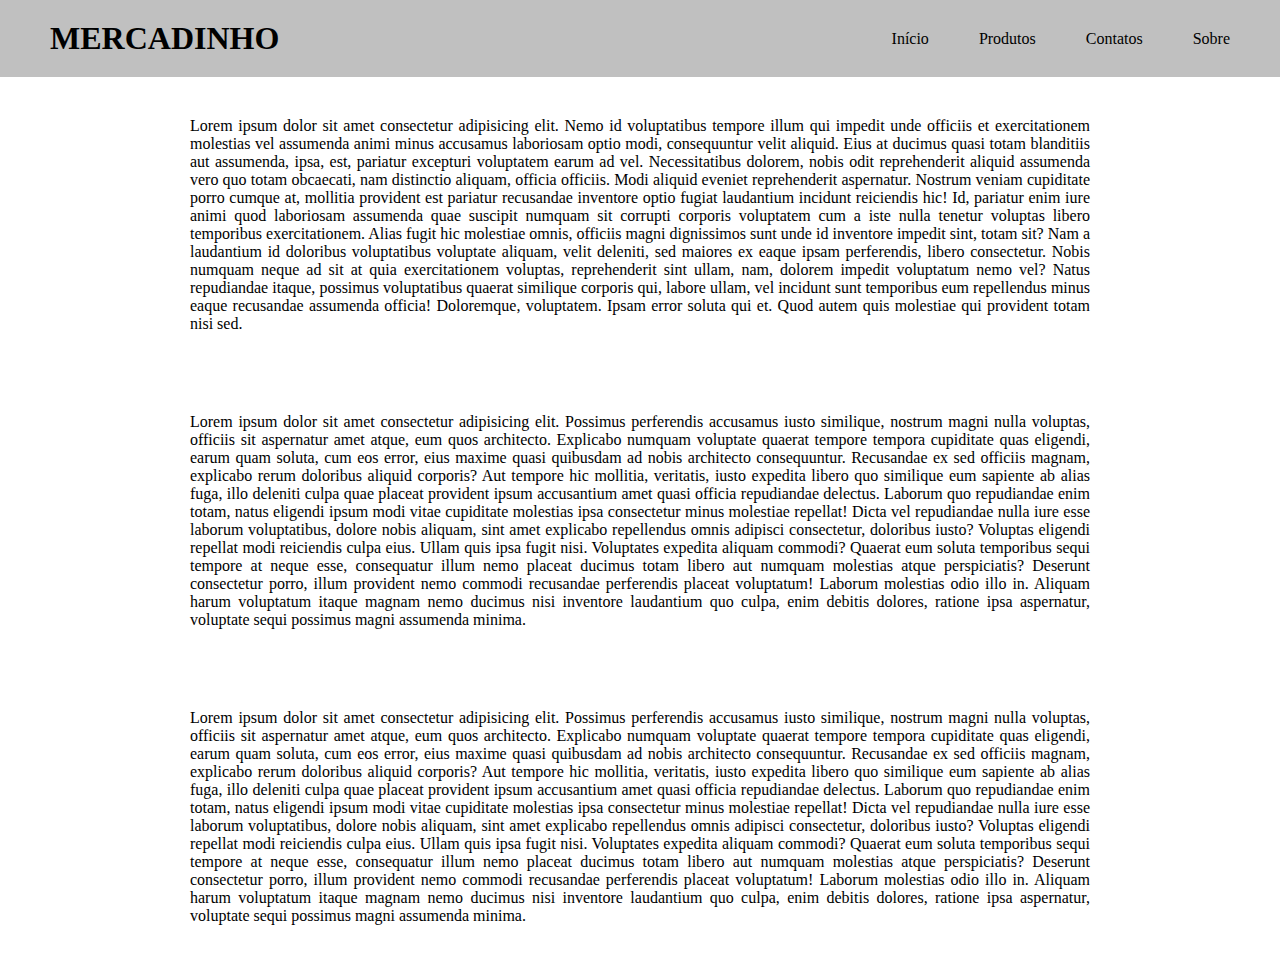
==== mercadinho/index.html @ de0a65a2 "projeto-mercadinhodb teste" ====
<!DOCTYPE html>
<html lang="en">
<head>
    <meta charset="UTF-8">
    <meta name="viewport" content="width=device-width, initial-scale=1.0">
    <link rel="shortcut icon" href="assets/img/favicon.ico" type="image/x-icon">
    <link rel="stylesheet" href="assets/css/style.css">
    <title>Mercadinho</title>
</head>
<body>

    <nav>
        <h1><a href="#">MERCADINHO</a></h1>
        <ul>
            <li><a href="#">Início</a></li>
            <li><a href="#">Produtos</a></li>
            <li><a href="#">Contatos</a></li>
            <li><a href="#">Sobre</a></li>
        </ul>
    </nav>
    <div class="content">
        <section>
            Lorem ipsum dolor sit amet consectetur adipisicing elit. Nemo id voluptatibus tempore illum qui impedit unde officiis et exercitationem molestias vel assumenda animi minus accusamus laboriosam optio modi, consequuntur velit aliquid. Eius at ducimus quasi totam blanditiis aut assumenda, ipsa, est, pariatur excepturi voluptatem earum ad vel. Necessitatibus dolorem, nobis odit reprehenderit aliquid assumenda vero quo totam obcaecati, nam distinctio aliquam, officia officiis. Modi aliquid eveniet reprehenderit aspernatur. Nostrum veniam cupiditate porro cumque at, mollitia provident est pariatur recusandae inventore optio fugiat laudantium incidunt reiciendis hic! Id, pariatur enim iure animi quod laboriosam assumenda quae suscipit numquam sit corrupti corporis voluptatem cum a iste nulla tenetur voluptas libero temporibus exercitationem. Alias fugit hic molestiae omnis, officiis magni dignissimos sunt unde id inventore impedit sint, totam sit? Nam a laudantium id doloribus voluptatibus voluptate aliquam, velit deleniti, sed maiores ex eaque ipsam perferendis, libero consectetur. Nobis numquam neque ad sit at quia exercitationem voluptas, reprehenderit sint ullam, nam, dolorem impedit voluptatum nemo vel? Natus repudiandae itaque, possimus voluptatibus quaerat similique corporis qui, labore ullam, vel incidunt sunt temporibus eum repellendus minus eaque recusandae assumenda officia! Doloremque, voluptatem. Ipsam error soluta qui et. Quod autem quis molestiae qui provident totam nisi sed.
        </section>
        <section>
            Lorem ipsum dolor sit amet consectetur adipisicing elit. Possimus perferendis accusamus iusto similique, nostrum magni nulla voluptas, officiis sit aspernatur amet atque, eum quos architecto. Explicabo numquam voluptate quaerat tempore tempora cupiditate quas eligendi, earum quam soluta, cum eos error, eius maxime quasi quibusdam ad nobis architecto consequuntur. Recusandae ex sed officiis magnam, explicabo rerum doloribus aliquid corporis? Aut tempore hic mollitia, veritatis, iusto expedita libero quo similique eum sapiente ab alias fuga, illo deleniti culpa quae placeat provident ipsum accusantium amet quasi officia repudiandae delectus. Laborum quo repudiandae enim totam, natus eligendi ipsum modi vitae cupiditate molestias ipsa consectetur minus molestiae repellat! Dicta vel repudiandae nulla iure esse laborum voluptatibus, dolore nobis aliquam, sint amet explicabo repellendus omnis adipisci consectetur, doloribus iusto? Voluptas eligendi repellat modi reiciendis culpa eius. Ullam quis ipsa fugit nisi. Voluptates expedita aliquam commodi? Quaerat eum soluta temporibus sequi tempore at neque esse, consequatur illum nemo placeat ducimus totam libero aut numquam molestias atque perspiciatis? Deserunt consectetur porro, illum provident nemo commodi recusandae perferendis placeat voluptatum! Laborum molestias odio illo in. Aliquam harum voluptatum itaque magnam nemo ducimus nisi inventore laudantium quo culpa, enim debitis dolores, ratione ipsa aspernatur, voluptate sequi possimus magni assumenda minima.
        </section>
        <section>
            Lorem ipsum dolor sit amet consectetur adipisicing elit. Possimus perferendis accusamus iusto similique, nostrum magni nulla voluptas, officiis sit aspernatur amet atque, eum quos architecto. Explicabo numquam voluptate quaerat tempore tempora cupiditate quas eligendi, earum quam soluta, cum eos error, eius maxime quasi quibusdam ad nobis architecto consequuntur. Recusandae ex sed officiis magnam, explicabo rerum doloribus aliquid corporis? Aut tempore hic mollitia, veritatis, iusto expedita libero quo similique eum sapiente ab alias fuga, illo deleniti culpa quae placeat provident ipsum accusantium amet quasi officia repudiandae delectus. Laborum quo repudiandae enim totam, natus eligendi ipsum modi vitae cupiditate molestias ipsa consectetur minus molestiae repellat! Dicta vel repudiandae nulla iure esse laborum voluptatibus, dolore nobis aliquam, sint amet explicabo repellendus omnis adipisci consectetur, doloribus iusto? Voluptas eligendi repellat modi reiciendis culpa eius. Ullam quis ipsa fugit nisi. Voluptates expedita aliquam commodi? Quaerat eum soluta temporibus sequi tempore at neque esse, consequatur illum nemo placeat ducimus totam libero aut numquam molestias atque perspiciatis? Deserunt consectetur porro, illum provident nemo commodi recusandae perferendis placeat voluptatum! Laborum molestias odio illo in. Aliquam harum voluptatum itaque magnam nemo ducimus nisi inventore laudantium quo culpa, enim debitis dolores, ratione ipsa aspernatur, voluptate sequi possimus magni assumenda minima.
        </section>
    </div>
    

</body>
</html>
---- mercadinho/assets/css/style.css ----
* {
    margin: 0;
    padding: 0;
    font-family: Georgia, 'Times New Roman', Times, serif;
    box-sizing: border-box;
}



body {
    width: 100vw;
    display: flex;
    flex-direction: column;
    align-items: center;
}

nav {
    display: flex;
    align-items: center;
    justify-content: space-between;
    padding: 20px;
    width: 100%;
    background-color: #c0c0c0;
}

nav h1 {
    margin: 0 30px;
}

nav ul {
    display: flex;
    flex-direction: row;
    align-items: center;
    margin: 0 5px;
}

nav li {
    list-style: none;
    margin: 0 25px;

}
nav a {
    color: #000;
    text-decoration: none;
}

.content {
    display: flex;
    flex-direction: column;
    align-items: center;
    width: 100vw;
    margin: 0;
    padding: 0;
}
section {
    width: 900px;
    margin: 40px;
    text-align: justify;
    
}
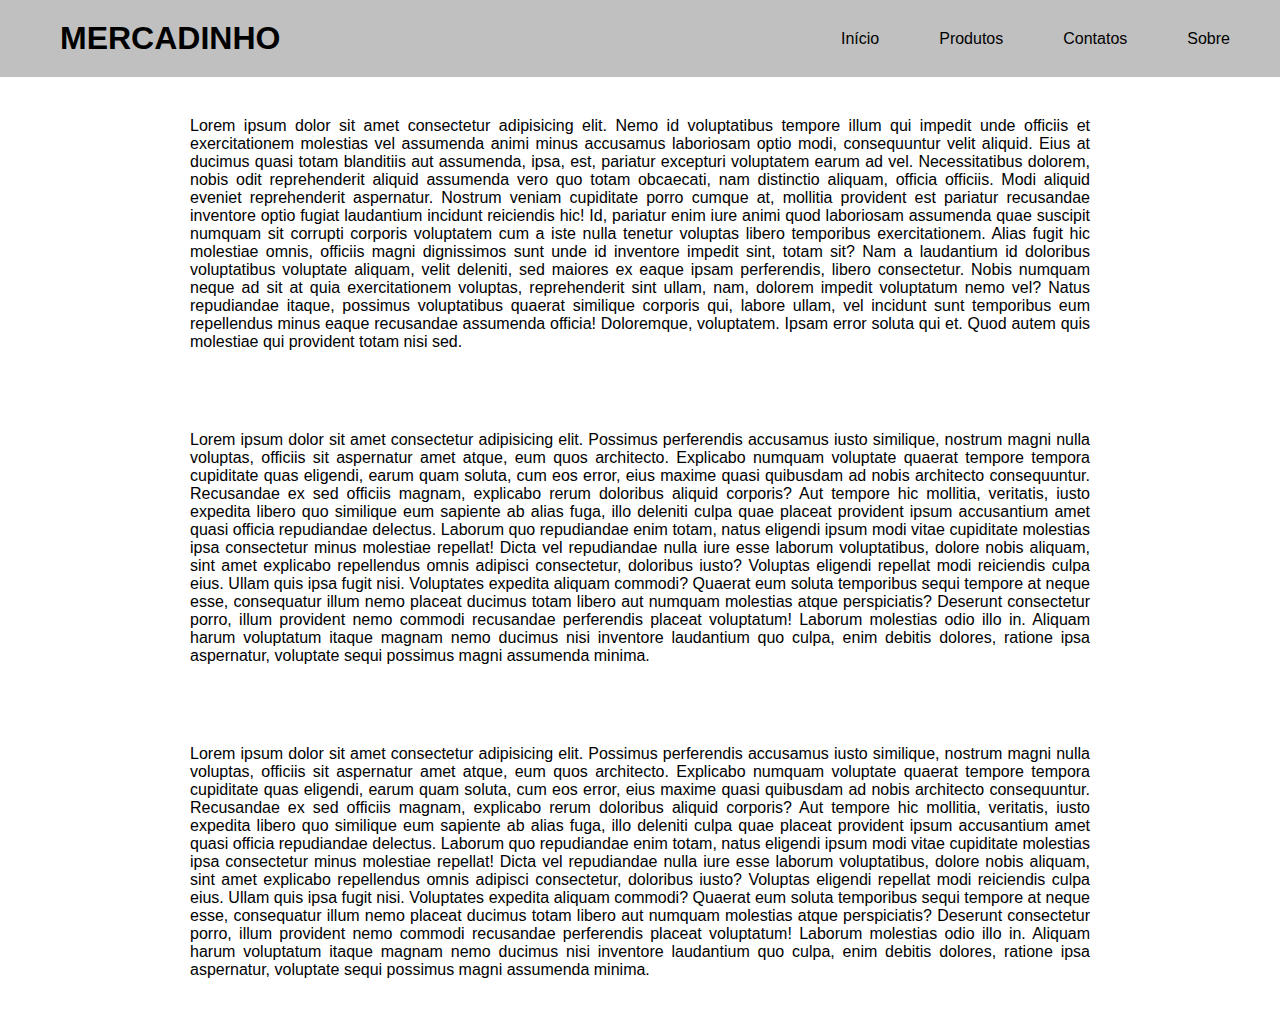
==== commit 44de7ab2: "Add files via upload" ====
--- a/mercadinho/index.html
+++ b/mercadinho/index.html
@@ -28,6 +28,7 @@
         <section>
             Lorem ipsum dolor sit amet consectetur adipisicing elit. Possimus perferendis accusamus iusto similique, nostrum magni nulla voluptas, officiis sit aspernatur amet atque, eum quos architecto. Explicabo numquam voluptate quaerat tempore tempora cupiditate quas eligendi, earum quam soluta, cum eos error, eius maxime quasi quibusdam ad nobis architecto consequuntur. Recusandae ex sed officiis magnam, explicabo rerum doloribus aliquid corporis? Aut tempore hic mollitia, veritatis, iusto expedita libero quo similique eum sapiente ab alias fuga, illo deleniti culpa quae placeat provident ipsum accusantium amet quasi officia repudiandae delectus. Laborum quo repudiandae enim totam, natus eligendi ipsum modi vitae cupiditate molestias ipsa consectetur minus molestiae repellat! Dicta vel repudiandae nulla iure esse laborum voluptatibus, dolore nobis aliquam, sint amet explicabo repellendus omnis adipisci consectetur, doloribus iusto? Voluptas eligendi repellat modi reiciendis culpa eius. Ullam quis ipsa fugit nisi. Voluptates expedita aliquam commodi? Quaerat eum soluta temporibus sequi tempore at neque esse, consequatur illum nemo placeat ducimus totam libero aut numquam molestias atque perspiciatis? Deserunt consectetur porro, illum provident nemo commodi recusandae perferendis placeat voluptatum! Laborum molestias odio illo in. Aliquam harum voluptatum itaque magnam nemo ducimus nisi inventore laudantium quo culpa, enim debitis dolores, ratione ipsa aspernatur, voluptate sequi possimus magni assumenda minima.
         </section>
+        
     </div>
     
 
--- a/mercadinho/assets/css/style.css
+++ b/mercadinho/assets/css/style.css
@@ -1,7 +1,7 @@
 * {
     margin: 0;
     padding: 0;
-    font-family: Georgia, 'Times New Roman', Times, serif;
+    font-family: 'Segoe UI', Tahoma, Geneva, Verdana, sans-serif;
     box-sizing: border-box;
 }
 
@@ -12,6 +12,23 @@
     display: flex;
     flex-direction: column;
     align-items: center;
+    overflow-x: hidden;
+
+}
+
+::-webkit-scrollbar {
+    background-color: #bdbdbd72;
+    width: 15px;
+    height: 15px;
+}
+
+::-webkit-scrollbar-thumb {
+    background-color: #aeaeae;
+    border-radius: 5px;
+}
+
+::-webkit-scrollbar-thumb:hover {
+    background-color: #949494;
 }
 
 nav {
@@ -21,27 +38,33 @@
     padding: 20px;
     width: 100%;
     background-color: #c0c0c0;
+
 }
 
 nav h1 {
-    margin: 0 30px;
+    margin: 0 40px;
 }
 
 nav ul {
     display: flex;
     flex-direction: row;
     align-items: center;
-    margin: 0 5px;
+    margin: 0px;
 }
 
 nav li {
     list-style: none;
-    margin: 0 25px;
+    margin: 0 30px;
 
 }
+
 nav a {
     color: #000;
     text-decoration: none;
+}
+
+nav a:hover {
+    text-decoration: underline;
 }
 
 .content {
@@ -52,9 +75,65 @@
     margin: 0;
     padding: 0;
 }
+
 section {
     width: 900px;
     margin: 40px;
     text-align: justify;
+
+}
+
+form {
+    width: 700px;
+    height: 400px;
+    display: flex;
+    flex-direction: column;
+    align-items: center;
+    justify-content: center;
+    margin: 150px;
+    padding: 50px;
+    background-color: #c0c0c0;
+    gap: 0px;
+}
+
+.input-form {
+    display: flex;
+    align-self: flex-start;
+    width: 100%;
+    padding: 30px;
+    flex-direction: column;
+    justify-content: flex-start;
+}
+
+form input {
+    border: none;
+    width: 100%;
+    padding: 10px;
+    margin-bottom: 20px;
+    border-bottom: 1px solid #000;
+    background-color: transparent;
+
+}
+
+form input:focus {
+    outline: none;
+}
+
+.form-btn {
+    display: flex;
+    align-items: center;
     
 }
+.form-btn button {
+    width: 100px;
+    padding: 5px;
+    background-color: #fff;
+    margin: 10px 0;
+    font-size: 1em;
+
+}
+
+.form-btn button:hover {
+    
+    background-color: #949494;
+}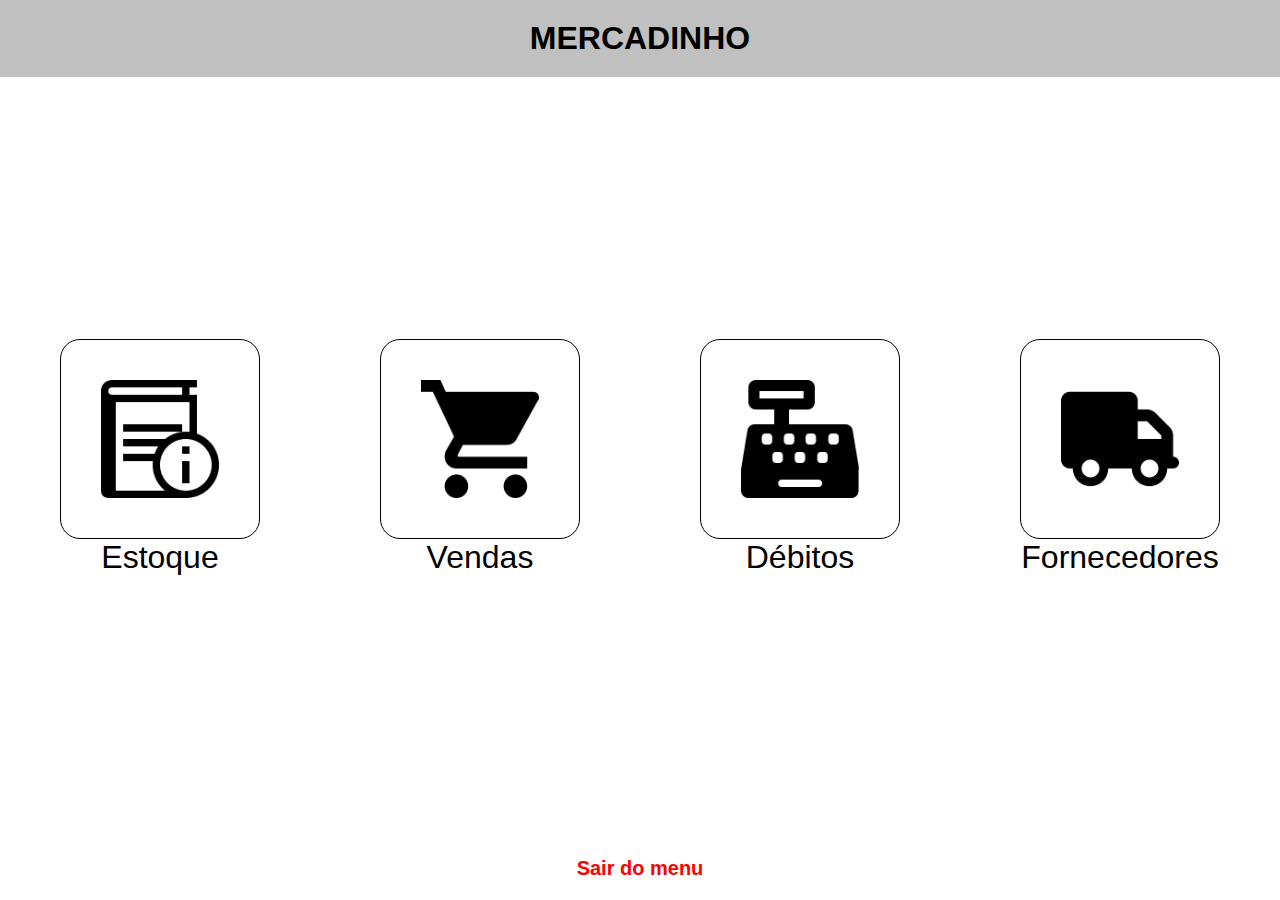
==== commit 89340178: "Add files via upload" ====
--- a/mercadinho/index.html
+++ b/mercadinho/index.html
@@ -1,35 +1,36 @@
 <!DOCTYPE html>
-<html lang="en">
+<html lang="pt-BR">
 <head>
     <meta charset="UTF-8">
     <meta name="viewport" content="width=device-width, initial-scale=1.0">
     <link rel="shortcut icon" href="assets/img/favicon.ico" type="image/x-icon">
-    <link rel="stylesheet" href="assets/css/style.css">
+    <link rel="stylesheet" href="assets/css/index.css">
     <title>Mercadinho</title>
 </head>
 <body>
 
     <nav>
         <h1><a href="#">MERCADINHO</a></h1>
-        <ul>
-            <li><a href="#">Início</a></li>
-            <li><a href="#">Produtos</a></li>
-            <li><a href="#">Contatos</a></li>
-            <li><a href="#">Sobre</a></li>
-        </ul>
     </nav>
     <div class="content">
-        <section>
-            Lorem ipsum dolor sit amet consectetur adipisicing elit. Nemo id voluptatibus tempore illum qui impedit unde officiis et exercitationem molestias vel assumenda animi minus accusamus laboriosam optio modi, consequuntur velit aliquid. Eius at ducimus quasi totam blanditiis aut assumenda, ipsa, est, pariatur excepturi voluptatem earum ad vel. Necessitatibus dolorem, nobis odit reprehenderit aliquid assumenda vero quo totam obcaecati, nam distinctio aliquam, officia officiis. Modi aliquid eveniet reprehenderit aspernatur. Nostrum veniam cupiditate porro cumque at, mollitia provident est pariatur recusandae inventore optio fugiat laudantium incidunt reiciendis hic! Id, pariatur enim iure animi quod laboriosam assumenda quae suscipit numquam sit corrupti corporis voluptatem cum a iste nulla tenetur voluptas libero temporibus exercitationem. Alias fugit hic molestiae omnis, officiis magni dignissimos sunt unde id inventore impedit sint, totam sit? Nam a laudantium id doloribus voluptatibus voluptate aliquam, velit deleniti, sed maiores ex eaque ipsam perferendis, libero consectetur. Nobis numquam neque ad sit at quia exercitationem voluptas, reprehenderit sint ullam, nam, dolorem impedit voluptatum nemo vel? Natus repudiandae itaque, possimus voluptatibus quaerat similique corporis qui, labore ullam, vel incidunt sunt temporibus eum repellendus minus eaque recusandae assumenda officia! Doloremque, voluptatem. Ipsam error soluta qui et. Quod autem quis molestiae qui provident totam nisi sed.
-        </section>
-        <section>
-            Lorem ipsum dolor sit amet consectetur adipisicing elit. Possimus perferendis accusamus iusto similique, nostrum magni nulla voluptas, officiis sit aspernatur amet atque, eum quos architecto. Explicabo numquam voluptate quaerat tempore tempora cupiditate quas eligendi, earum quam soluta, cum eos error, eius maxime quasi quibusdam ad nobis architecto consequuntur. Recusandae ex sed officiis magnam, explicabo rerum doloribus aliquid corporis? Aut tempore hic mollitia, veritatis, iusto expedita libero quo similique eum sapiente ab alias fuga, illo deleniti culpa quae placeat provident ipsum accusantium amet quasi officia repudiandae delectus. Laborum quo repudiandae enim totam, natus eligendi ipsum modi vitae cupiditate molestias ipsa consectetur minus molestiae repellat! Dicta vel repudiandae nulla iure esse laborum voluptatibus, dolore nobis aliquam, sint amet explicabo repellendus omnis adipisci consectetur, doloribus iusto? Voluptas eligendi repellat modi reiciendis culpa eius. Ullam quis ipsa fugit nisi. Voluptates expedita aliquam commodi? Quaerat eum soluta temporibus sequi tempore at neque esse, consequatur illum nemo placeat ducimus totam libero aut numquam molestias atque perspiciatis? Deserunt consectetur porro, illum provident nemo commodi recusandae perferendis placeat voluptatum! Laborum molestias odio illo in. Aliquam harum voluptatum itaque magnam nemo ducimus nisi inventore laudantium quo culpa, enim debitis dolores, ratione ipsa aspernatur, voluptate sequi possimus magni assumenda minima.
-        </section>
-        <section>
-            Lorem ipsum dolor sit amet consectetur adipisicing elit. Possimus perferendis accusamus iusto similique, nostrum magni nulla voluptas, officiis sit aspernatur amet atque, eum quos architecto. Explicabo numquam voluptate quaerat tempore tempora cupiditate quas eligendi, earum quam soluta, cum eos error, eius maxime quasi quibusdam ad nobis architecto consequuntur. Recusandae ex sed officiis magnam, explicabo rerum doloribus aliquid corporis? Aut tempore hic mollitia, veritatis, iusto expedita libero quo similique eum sapiente ab alias fuga, illo deleniti culpa quae placeat provident ipsum accusantium amet quasi officia repudiandae delectus. Laborum quo repudiandae enim totam, natus eligendi ipsum modi vitae cupiditate molestias ipsa consectetur minus molestiae repellat! Dicta vel repudiandae nulla iure esse laborum voluptatibus, dolore nobis aliquam, sint amet explicabo repellendus omnis adipisci consectetur, doloribus iusto? Voluptas eligendi repellat modi reiciendis culpa eius. Ullam quis ipsa fugit nisi. Voluptates expedita aliquam commodi? Quaerat eum soluta temporibus sequi tempore at neque esse, consequatur illum nemo placeat ducimus totam libero aut numquam molestias atque perspiciatis? Deserunt consectetur porro, illum provident nemo commodi recusandae perferendis placeat voluptatum! Laborum molestias odio illo in. Aliquam harum voluptatum itaque magnam nemo ducimus nisi inventore laudantium quo culpa, enim debitis dolores, ratione ipsa aspernatur, voluptate sequi possimus magni assumenda minima.
-        </section>
-        
+        <a href="estoque.php">
+            <img src="assets/img/estoque.png" alt="">
+            <p>Estoque</p>
+        </a>
+        <a href="vendas.php">
+            <img src="assets/img/vendas.png" alt="">
+            <p>Vendas</p>
+        </a>
+        <a href="fornecedores.php">
+            <img src="assets/img/debitos.png" alt="">
+            <p>Débitos</p> 
+        <a href="fornecedores.php">
+            <img src="assets/img/fornecedores.png" alt="">
+            <p>Fornecedores</p>
+
+            
     </div>
+    <a href="#" id="sair">Sair do menu</a>
     
 
 </body>
--- a/mercadinho/assets/css/index.css
+++ b/mercadinho/assets/css/index.css
@@ -0,0 +1,78 @@
+* {
+    margin: 0;
+    padding: 0;
+    font-family: 'Segoe UI', Tahoma, Geneva, Verdana, sans-serif;
+    box-sizing: border-box;
+}
+
+body {
+    width: 100vw;
+    height: 100vh;
+    display: flex;
+    flex-direction: column;
+    align-items: center;
+    overflow-x: hidden;
+
+}
+
+nav {
+    display: flex;
+    align-items: center;
+    justify-content: center;
+    padding: 20px;
+    width: 100%;
+    background-color: #c0c0c0;
+
+}
+
+nav a {
+    color: #000;
+    text-decoration: none;
+}
+
+nav a:hover {
+    text-decoration: underline;
+}
+
+.content {
+    width: 100vw;
+    height: 100vh;
+    display: flex;
+    align-items: center;
+    flex-direction: row;
+    justify-content: space-around;
+}
+
+.content img {
+    width: 200px;
+    height: 200px;
+    padding: 40px;
+    border: 1px solid black;
+    border-radius: 20px;
+}
+
+.content a {
+    display: flex;
+    flex-direction: column;
+    align-items: center;
+    justify-content: center;
+    color: #000;
+    text-decoration: none;
+    font-size: 2em;
+}
+
+.content img:hover {
+    background-color: #c0c0c0;
+}
+
+#sair {
+    margin: 20px 0;
+    font-size: 1.25em;
+    text-decoration: none;
+    color: red;
+    font-weight: bold;
+}
+
+#sair:hover {
+    color: brown;
+}